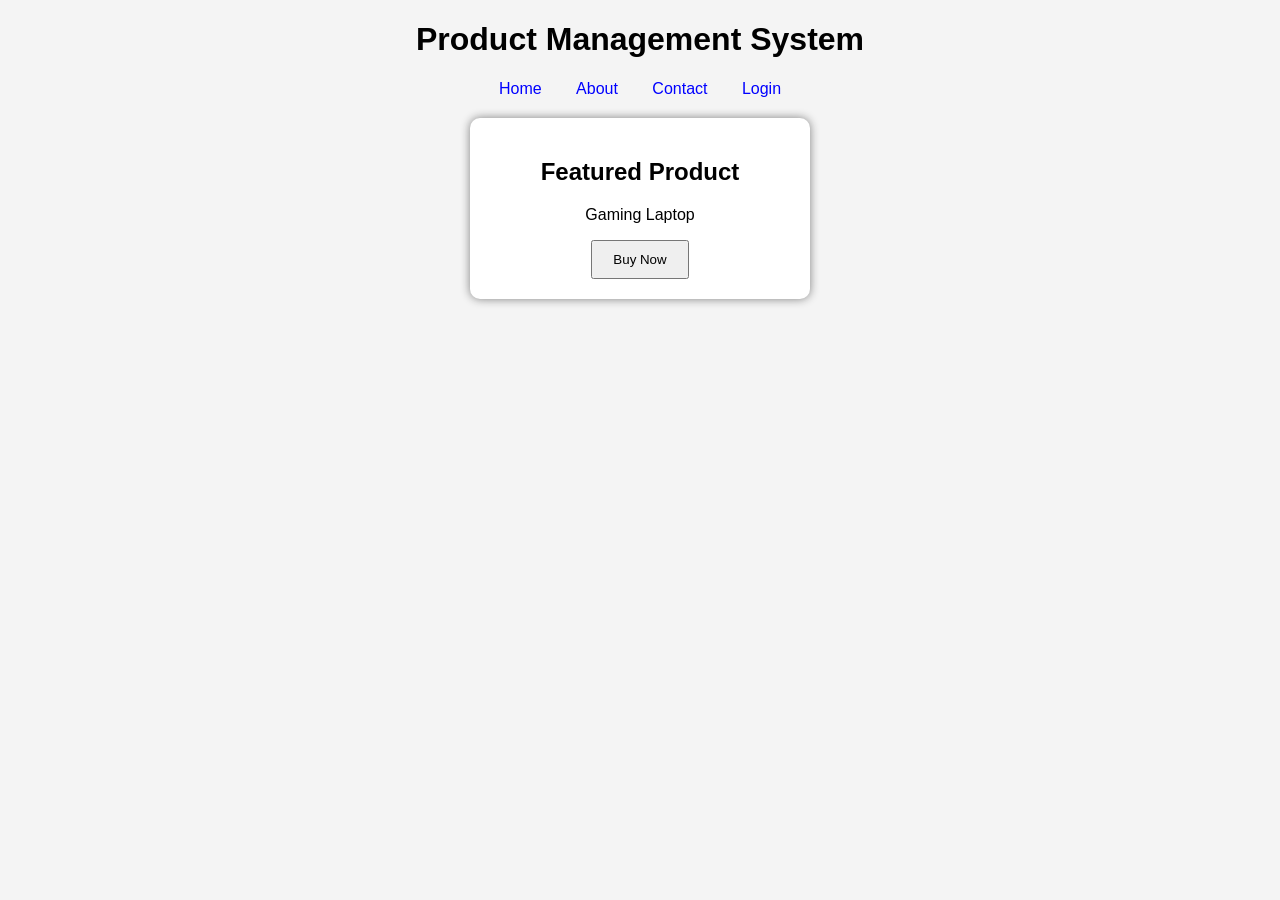
==== index.html @ ca4aef14 "built the product management module" ====
<!DOCTYPE html>
<html>
<head>
    <title>Product Management System</title>
    <link rel="stylesheet" href="style.css">
</head>
<body>

<h1>Product Management System</h1>

<nav>
    <a href="index.html">Home</a>
    <a href="about.html">About</a>
    <a href="contact.html">Contact</a>
    <a href="login.html">Login</a>
</nav>

<div class="card">
    <h2>Featured Product</h2>
    <p>Gaming Laptop</p>
    <button>Buy Now</button>
</div>

</body>
</html>
---- style.css ----
body{
    font-family: Arial;
    background:#f4f4f4;
    text-align:center;
}

nav{
    margin:20px;
}

a{
    text-decoration:none;
    margin:15px;
    color:blue;
}

.card{
    width:300px;
    margin:auto;
    padding:20px;
    background:white;
    border-radius:10px;
    box-shadow:0 0 10px gray;
}

button{
    padding:10px 20px;
}
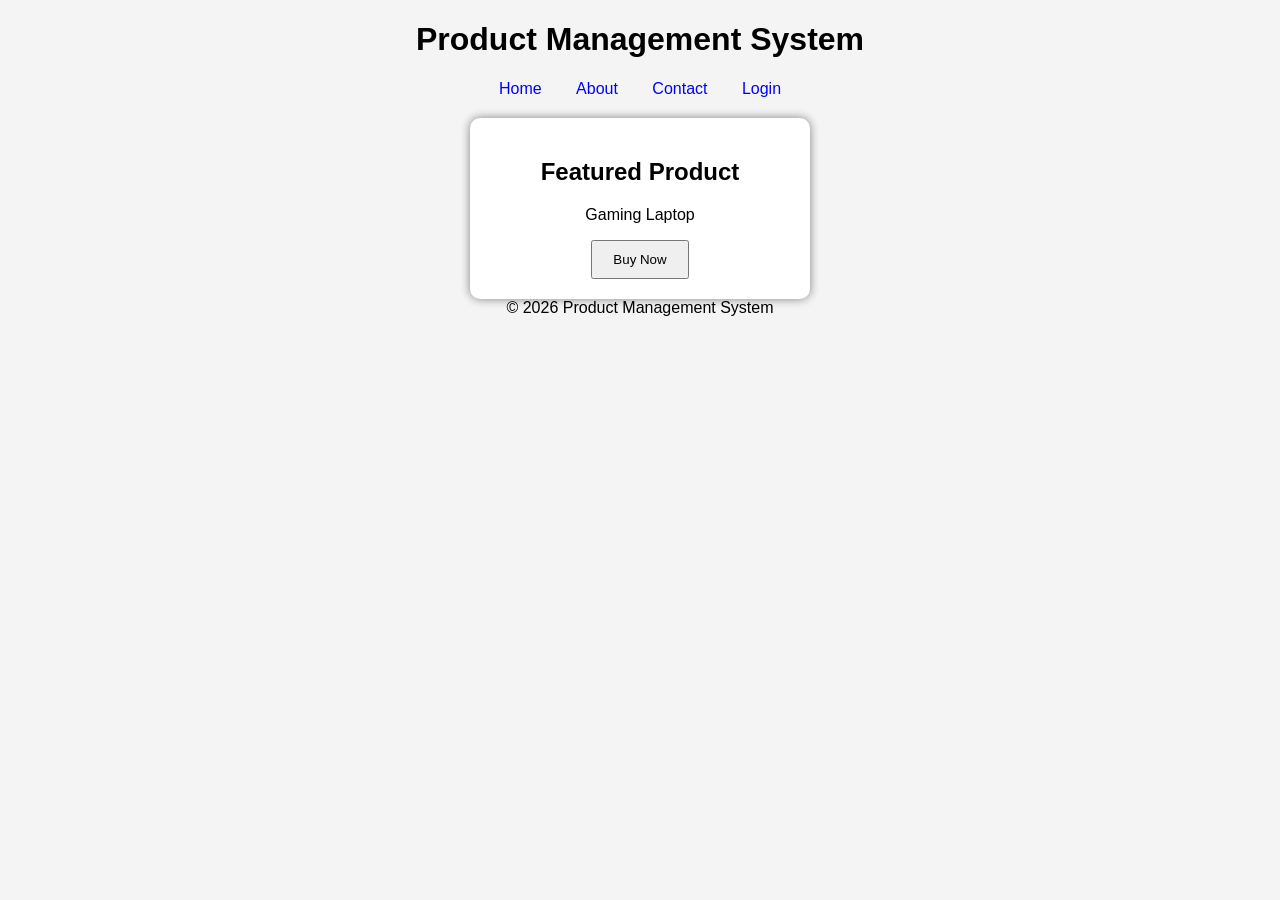
==== commit e4b3cdc5: "Added footer section" ====
--- a/index.html
+++ b/index.html
@@ -21,5 +21,9 @@
     <button>Buy Now</button>
 </div>
 
+
+<footer>
+© 2026 Product Management System
+</footer>
 </body>
 </html>
